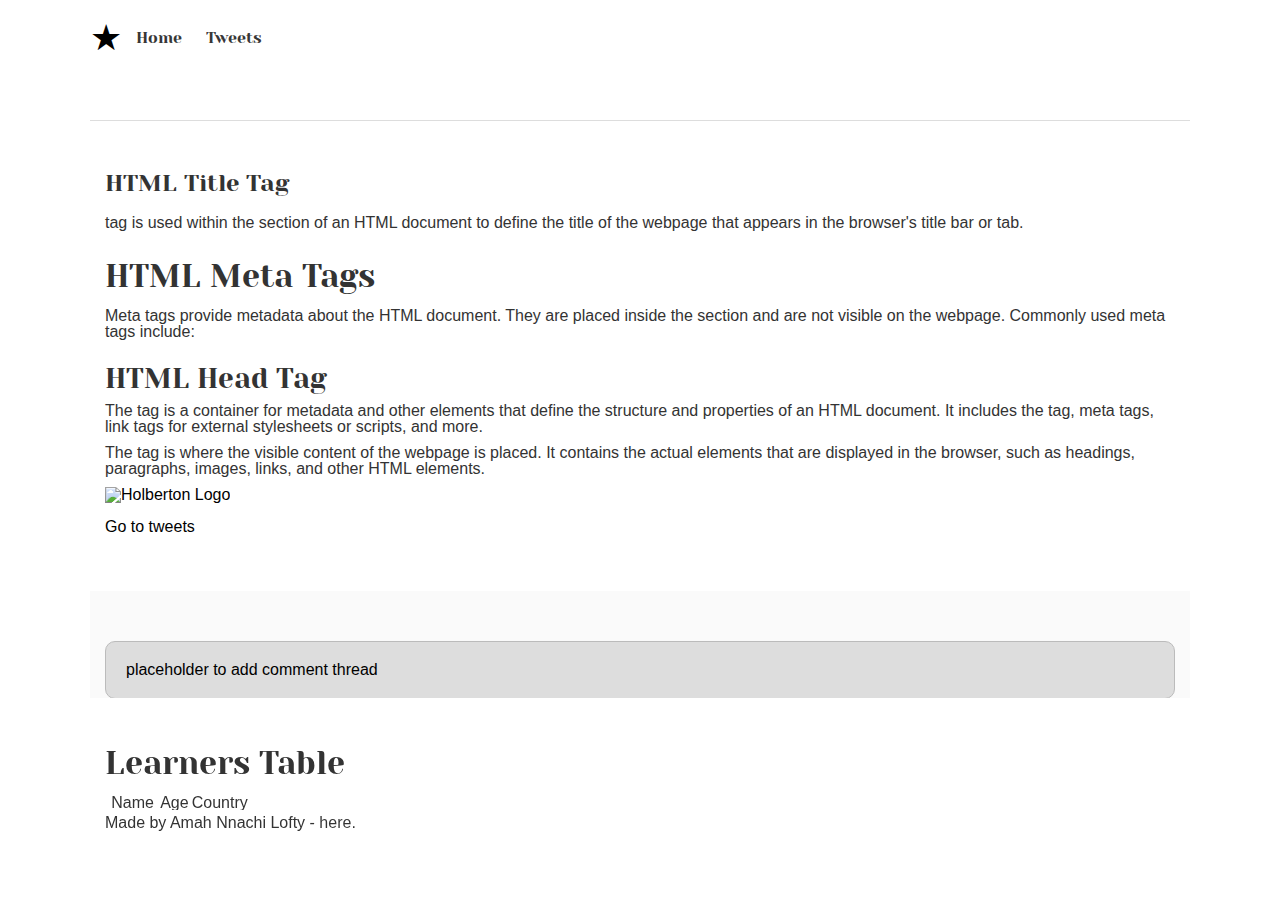
==== css_basic/index.html @ 29f355e4 "Add: index html file" ====
<!DOCTYPE html>
<html lang="en">
<head>
  <meta charset="UTF-8">
  <meta name="viewport" content="width=device-width, initial-scale=1.0">
  <title>My first web page: 0.Structure</title>
  <link href="base.css" rel="stylesheet">
  <link href="styles.css" rel="stylesheet">
</head>
<body class="works_on_smartphone">
    <header>
        <nav>
          <ul>
            <li class="logo"><span>&#x2605;</span></li>
            <li><a href="index.html">Home</a></li>
            <li><a href="tweets.html">Tweets</a></li>
          </ul>
        </nav>
      </header>
   
    <main>
        <article>
      <h1>HTML Title Tag</h1>
  <p> tag is used within the section of an HTML document to define the title of the webpage that appears in the browser's title bar or tab.</p>
  
  <h2>HTML Meta Tags</h2>
  <p>Meta tags provide metadata about the HTML document. They are placed inside the section and are not visible on the webpage. Commonly used meta tags include:</p>
  
  <h3>HTML Head Tag</h3>
  <p>The tag is a container for metadata and other elements that define the structure and properties of an HTML document. It includes the tag, meta tags, link tags for external stylesheets or scripts, and more.</p>
  
  <p>The tag is where the visible content of the webpage is placed. It contains the actual elements that are displayed in the browser, such as headings, paragraphs, images, links, and other HTML elements.</p>
  
  <a href="https://holbertonschool.com">
    <img src="https://www.holbertonschool.com/holberton-logo.png" alt="Holberton Logo">
  </a>
  <br>
  <br>
  
  <a href="tweets.html">Go to tweets</a>
</article>
</main>

<aside>
    <p>placeholder to add comment thread</p>
</aside>

<article>
    <h2>Learners Table</h2>
    <table>
      <thead>
        <tr>
          <th>Name</th>
          <th>Age</th>
          <th>Country</th>
        </tr>
      </thead>
      <tbody>
        <tr>
          <td>John</td>
          <td>25</td>
          <td>USA</td>
        </tr>
        <tr>
          <td>Emily</td>
          <td>28</td>
          <td>Canada</td>
        </tr>
        <tr>
          <td>Michael</td>
          <td>32</td>
          <td>Australia</td>
        </tr>
        <tr>
          <td>Sophia</td>
          <td>21</td>
          <td>UK</td>
        </tr>
      </tbody>
    </table>
  </article>
</main>

  <footer>
    <p>Made by <span>Amah Nnachi Lofty</span> - <a href="https://www.holbertonschool.com" target="_blank">here</a>.</p>
  </footer>

</body>
</html>
---- css_basic/base.css ----
/* Importing webfonts */
/* (If you're learning CSS, you should disregard that) */

@import url(https://fonts.googleapis.com/css?family=Yeseva+One);
@import url(https://fonts.googleapis.com/css?family=Josefin+Sans:400,700,700italic,400italic);


/* CSS reset rules */

html, body {
	height: 100%;
	min-height: 100%;
}
html, body, div, span, applet, object, iframe,
h1, h2, h3, h4, h5, h6, p, blockquote, pre,
a, abbr, acronym, address, big, cite, code,
del, dfn, img, ins, kbd, q, s, samp,
small, strike, sub, sup, tt, var,
b, u, i, center,
dl, dt, dd,
fieldset, form, label, legend,
table, caption, tbody, tfoot, thead, tr, th, td,
article, aside, canvas, details, embed, 
figure, figcaption, footer, header, hgroup, 
menu, nav, output, ruby, section, summary,
time, mark, audio, video {
	margin: 0;
	padding: 0;
	border: 0;
	font-size: 100%;
	font: inherit;
	vertical-align: baseline;
}
/* HTML5 display-role reset for older browsers */
article, aside, details, figcaption, figure, 
footer, header, hgroup, menu, nav, section {
	display: block;
}
body {
	line-height: 1;
}
blockquote, q {
	quotes: none;
}
blockquote:before, blockquote:after,
q:before, q:after {
	content: '';
	content: none;
}
table {
	border-collapse: collapse;
	border-spacing: 0;
}


/* Fonts and colors */

body {
	font-family: 'Josefin Sans', serif;
	color: rgba(0, 0, 0, 0.8);
}
h1, h2, h3, h4, h5, h6, header {
	font-family: 'Yeseva One', sans-serif;
}
article {
}
header {
	border-bottom: 1px solid rgb(221,221,221);
	transition: border-bottom-color 1s ease;
}
header a {
	color: rgba(0, 0, 0, 0.8);
}
aside {
	background: #FAFAFA;
}
aside p {
	border: 1px solid #bbb;
	background: #ddd;
	color: black;
}
footer a {
	color: rgba(0, 0, 0, 0.8);
}
a {
	color: #F80002;
}


/* Positioning and margins */

@media (min-width: 1100px) {
	body {
		width: 1100px;
		margin: 0 auto;
	}
}

article {
	padding: 50px 15px;
}
article > *:first-child {
	margin-top: 0;
}
aside {
	padding: 50px 15px;
}
header .right {
	float: right;
	margin: 0 10px 15px;
}


/* Header */
header {
	padding: 20px 0;
	height: 80px;
}
header ul {
	list-style: none;
	margin: 0;
	padding: 0;
}
header li {
	display: inline;
	vertical-align:middle;
}
header li:first-child {
	margin: 0;
}
header li a {
	margin: 0 10px;
}
header li.logo {
	font-size: 36px;
}
header a {
	text-decoration: none;
}


/* Aside */

aside p {
	border-radius: 10px;
	padding: 20px 20px;
}


/* Footer */

footer {
	padding: 5px 15px;
	height: 80px;
}


/* Text styles and margins */

p {
	margin-bottom: 15px;
}
h1 {
	font-size: 36px;
	margin: 40px 0 20px;
}
h2 {
	font-size: 32px;
	margin: 30px 0 15px;
}
h3 {
	font-size: 28px;
	margin: 25px 0 10px;
}
h4 {
	font-size: 20px;
	font-weight: bold;
	margin: 20px 0 10px;
}
h5 {
	font-size: 18px;
	font-weight: bold;
	margin: 15px 0 10px;
}
h6 {
	font-weight: bold;
	margin: 5px 0;
}

@media (max-width: 800px) {
  body.works_on_smartphone {
  	display: block;
  }
  body.works_on_smartphone main {
  	display: block;
  }
  header .right {
  	float: none;
  }
}
---- css_basic/styles.css ----
/* display: flex property to <body> and <main> */
body, main {
    display: flex;
  }

  /* flex-direction: column property to <body> */
  body {
    display: flex;
    flex-direction: column;
    font-family: sans-serif;
    font-size: 16px;
    color: #333;
    background-color: #fff;
  }

  /* flex-direction: row property to <main> */
  main {
    display: flex;
    flex-direction: row;
    flex: auto;
  }

  /*styles for the h1, p, a and logo elements*/
  h1 {
    font-size: 24px;
    margin-top: 0;
  }
  
  p {
    margin-bottom: 10px;
  }
  
  a {
    color: #000;
    text-decoration: none;
  }
  
  a:hover {
    color: #000;
    text-decoration: underline;
  }
  
  .logo {
    font-size: 40px;
    color: #000;
    background-color: #fff;
    border-radius: 50%;
  }
  
  /*content (article) takes ⅔ of the width of the page*/
  article {
    flex: 2;
    overflow-y: auto;
  }

  /*content (aside) takes ⅔ of the width of the page*/
  aside {
    flex: 1;
    overflow-y: auto;
  }
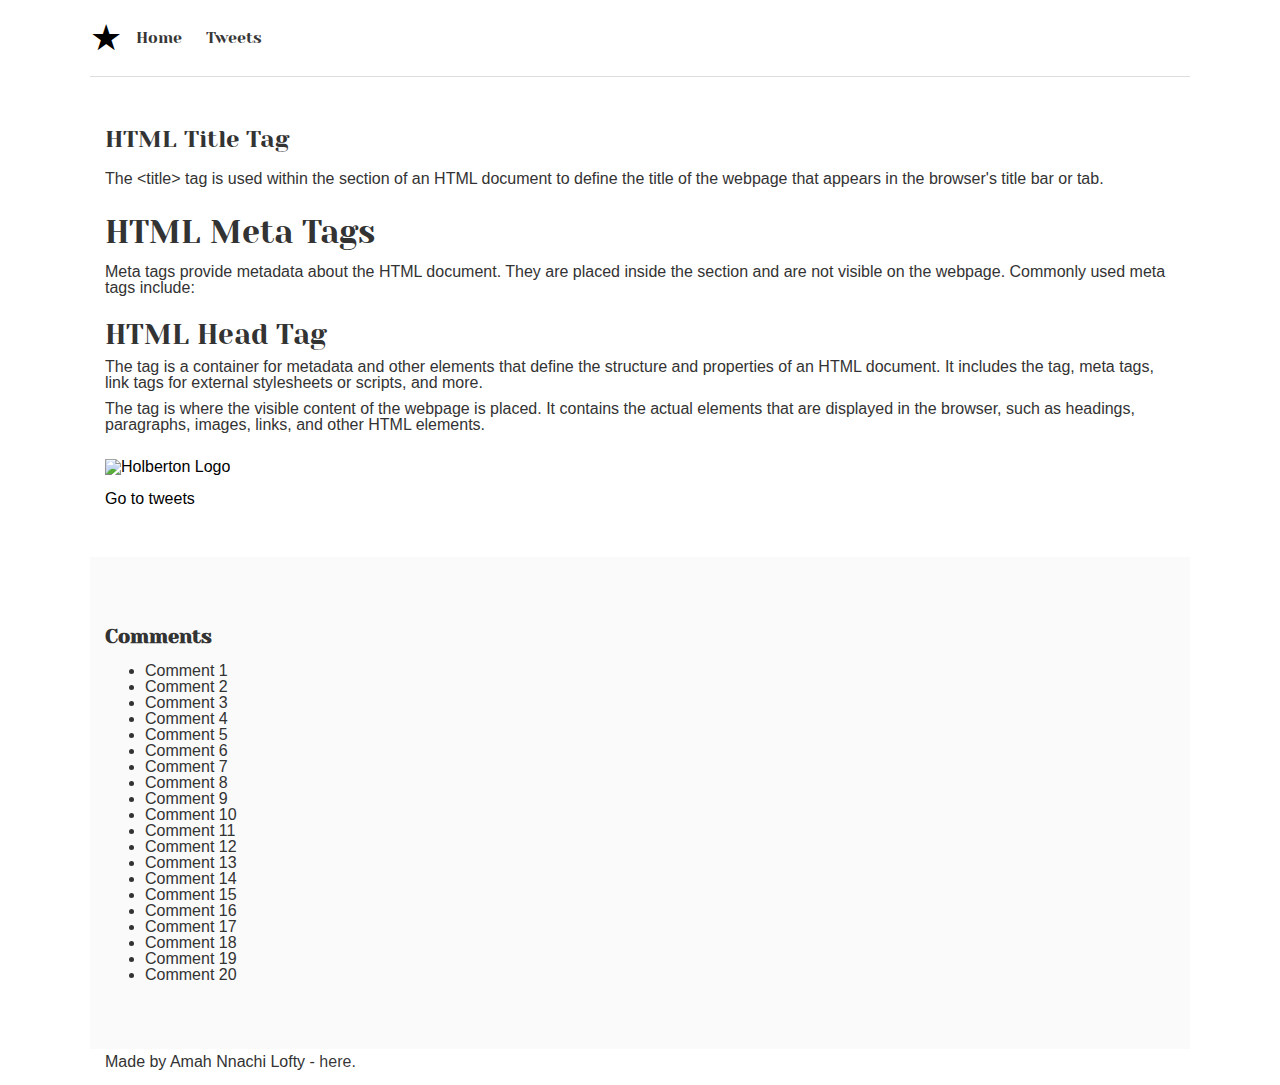
==== commit f883b259: "Add: index html file" ====
--- a/css_basic/index.html
+++ b/css_basic/index.html
@@ -3,83 +3,72 @@
 <head>
   <meta charset="UTF-8">
   <meta name="viewport" content="width=device-width, initial-scale=1.0">
-  <title>My first web page: 0.Structure</title>
+  <title>My first web page: css basic</title>
   <link href="base.css" rel="stylesheet">
   <link href="styles.css" rel="stylesheet">
 </head>
 <body class="works_on_smartphone">
-    <header>
-        <nav>
+  <header>
+    <nav>
+      <ul>
+        <li class="logo"><span>&#x2605;</span></li>
+        <li><a href="index.html">Home</a></li>
+        <li><a href="tweets.html">Tweets</a></li>
+      </ul>
+    </nav>
+  </header>
+  <main>
+    <div class="row">
+      <article>
+        <h1>HTML Title Tag</h1>
+        <p>The &lt;title&gt; tag is used within the section of an HTML document to define the title of the webpage that appears in the browser's title bar or tab.</p>
+
+        <h2>HTML Meta Tags</h2>
+        <p>Meta tags provide metadata about the HTML document. They are placed inside the section and are not visible on the webpage. Commonly used meta tags include:</p>
+
+        <h3>HTML Head Tag</h3>
+        <p>The tag is a container for metadata and other elements that define the structure and properties of an HTML document. It includes the tag, meta tags, link tags for external stylesheets or scripts, and more.</p>
+
+        <p>The tag is where the visible content of the webpage is placed. It contains the actual elements that are displayed in the browser, such as headings, paragraphs, images, links, and other HTML elements.</p>
+
+        <br>
+        <a href="https://holbertonschool.com">
+          <img src="https://www.holbertonschool.com/holberton-logo.png" alt="Holberton Logo">
+        </a>
+        <br>
+        <br>
+        <a href="tweets.html">Go to tweets</a>
+      </article>      
+      
+      <aside>
+        <div class="comment-thread">
+          <h4>Comments</h4>
           <ul>
-            <li class="logo"><span>&#x2605;</span></li>
-            <li><a href="index.html">Home</a></li>
-            <li><a href="tweets.html">Tweets</a></li>
+            <li>Comment 1</li>
+            <li>Comment 2</li>
+            <li>Comment 3</li>
+            <li>Comment 4</li>
+            <li>Comment 5</li>
+            <li>Comment 6</li>
+            <li>Comment 7</li>
+            <li>Comment 8</li>
+            <li>Comment 9</li>
+            <li>Comment 10</li>
+            <li>Comment 11</li>
+            <li>Comment 12</li>
+            <li>Comment 13</li>
+            <li>Comment 14</li>
+            <li>Comment 15</li>
+            <li>Comment 16</li>
+            <li>Comment 17</li>
+            <li>Comment 18</li>
+            <li>Comment 19</li>
+            <li>Comment 20</li>
           </ul>
-        </nav>
-      </header>
-   
-    <main>
-        <article>
-      <h1>HTML Title Tag</h1>
-  <p> tag is used within the section of an HTML document to define the title of the webpage that appears in the browser's title bar or tab.</p>
-  
-  <h2>HTML Meta Tags</h2>
-  <p>Meta tags provide metadata about the HTML document. They are placed inside the section and are not visible on the webpage. Commonly used meta tags include:</p>
-  
-  <h3>HTML Head Tag</h3>
-  <p>The tag is a container for metadata and other elements that define the structure and properties of an HTML document. It includes the tag, meta tags, link tags for external stylesheets or scripts, and more.</p>
-  
-  <p>The tag is where the visible content of the webpage is placed. It contains the actual elements that are displayed in the browser, such as headings, paragraphs, images, links, and other HTML elements.</p>
-  
-  <a href="https://holbertonschool.com">
-    <img src="https://www.holbertonschool.com/holberton-logo.png" alt="Holberton Logo">
-  </a>
-  <br>
-  <br>
-  
-  <a href="tweets.html">Go to tweets</a>
-</article>
-</main>
-
-<aside>
-    <p>placeholder to add comment thread</p>
-</aside>
-
-<article>
-    <h2>Learners Table</h2>
-    <table>
-      <thead>
-        <tr>
-          <th>Name</th>
-          <th>Age</th>
-          <th>Country</th>
-        </tr>
-      </thead>
-      <tbody>
-        <tr>
-          <td>John</td>
-          <td>25</td>
-          <td>USA</td>
-        </tr>
-        <tr>
-          <td>Emily</td>
-          <td>28</td>
-          <td>Canada</td>
-        </tr>
-        <tr>
-          <td>Michael</td>
-          <td>32</td>
-          <td>Australia</td>
-        </tr>
-        <tr>
-          <td>Sophia</td>
-          <td>21</td>
-          <td>UK</td>
-        </tr>
-      </tbody>
-    </table>
-  </article>
-</main>
+        </div>
+      </aside>
+    </div>
+  </main>
 
   <footer>
     <p>Made by <span>Amah Nnachi Lofty</span> - <a href="https://www.holbertonschool.com" target="_blank">here</a>.</p>
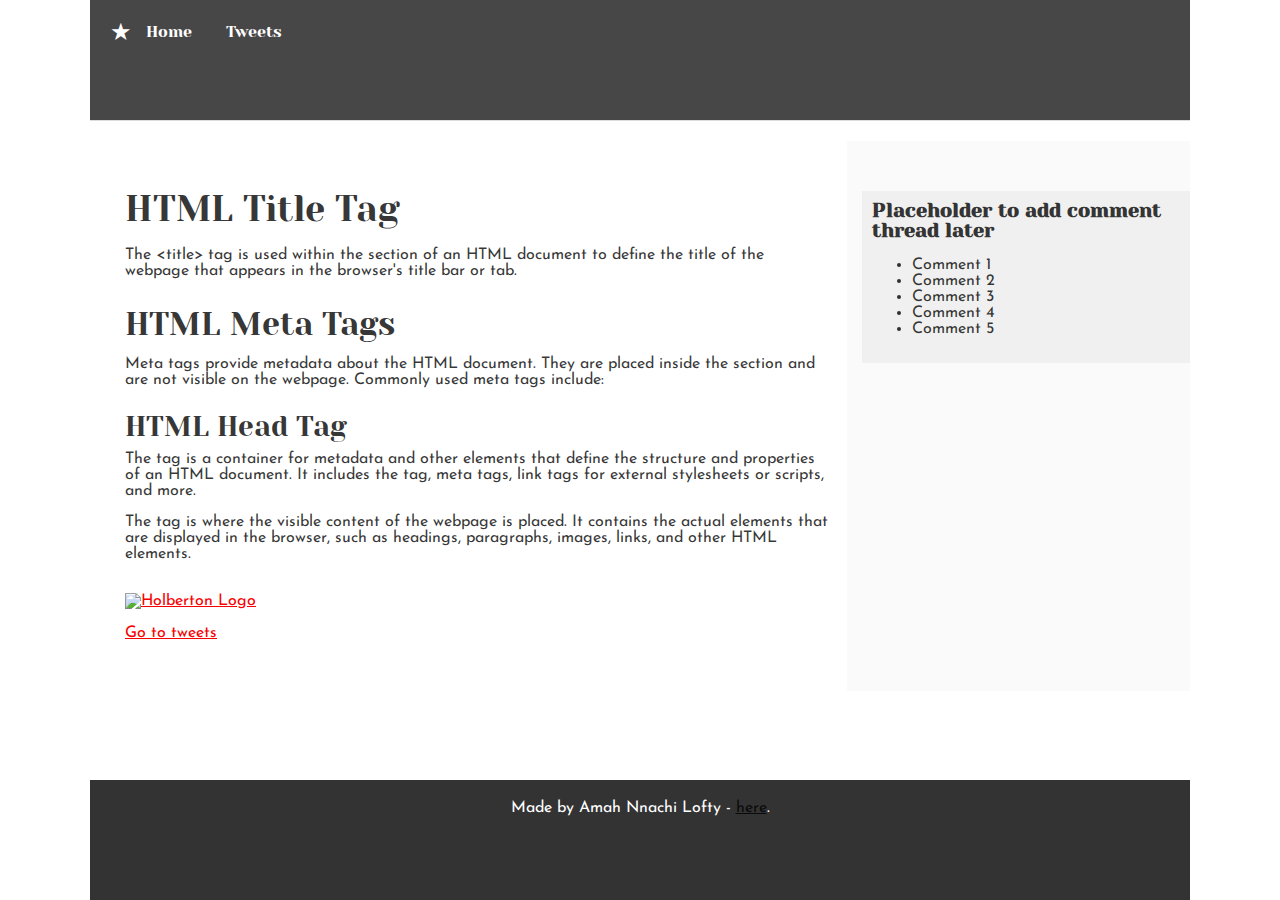
==== commit a036afd3: "Add: index html file" ====
--- a/css_basic/index.html
+++ b/css_basic/index.html
@@ -42,28 +42,14 @@
       
       <aside>
         <div class="comment-thread">
-          <h4>Comments</h4>
+          <h4>Placeholder to add comment thread later</h4>
           <ul>
             <li>Comment 1</li>
             <li>Comment 2</li>
             <li>Comment 3</li>
             <li>Comment 4</li>
             <li>Comment 5</li>
-            <li>Comment 6</li>
-            <li>Comment 7</li>
-            <li>Comment 8</li>
-            <li>Comment 9</li>
-            <li>Comment 10</li>
-            <li>Comment 11</li>
-            <li>Comment 12</li>
-            <li>Comment 13</li>
-            <li>Comment 14</li>
-            <li>Comment 15</li>
-            <li>Comment 16</li>
-            <li>Comment 17</li>
-            <li>Comment 18</li>
-            <li>Comment 19</li>
-            <li>Comment 20</li>
+            
           </ul>
         </div>
       </aside>
--- a/css_basic/styles.css
+++ b/css_basic/styles.css
@@ -1,60 +1,82 @@
-/* display: flex property to <body> and <main> */
-body, main {
-    display: flex;
-  }
+body {
+  display: flex;
+  flex-direction: column;
+  background-repeat: repeat;
+  background-size: cover;
+  
+}
 
-  /* flex-direction: column property to <body> */
-  body {
-    display: flex;
-    flex-direction: column;
-    font-family: sans-serif;
-    font-size: 16px;
-    color: #333;
-    background-color: #fff;
-  }
+main {
+  display: flex;
+  flex-direction: column;
+  background-repeat: repeat;
+  background:url('https://source.unsplash.com/zIyOsbZi58w');
+  background-position: center;
+  background-repeat: no-repeat;
+  background-origin: content-box;
+}
 
-  /* flex-direction: row property to <main> */
-  main {
-    display: flex;
-    flex-direction: row;
-    flex: auto;
-  }
+header {
+  background-color: #484747;
+  color: #fff;
+  padding: 20px;
+}
 
-  /*styles for the h1, p, a and logo elements*/
-  h1 {
-    font-size: 24px;
-    margin-top: 0;
-  }
-  
-  p {
-    margin-bottom: 10px;
-  }
-  
-  a {
-    color: #000;
-    text-decoration: none;
-  }
-  
-  a:hover {
-    color: #000;
-    text-decoration: underline;
-  }
-  
-  .logo {
-    font-size: 40px;
-    color: #000;
-    background-color: #fff;
-    border-radius: 50%;
-  }
-  
-  /*content (article) takes ⅔ of the width of the page*/
-  article {
-    flex: 2;
-    overflow-y: auto;
-  }
+nav ul {
+  list-style-type: none;
+  padding: 0;
+  margin: 0;
+}
 
-  /*content (aside) takes ⅔ of the width of the page*/
-  aside {
-    flex: 1;
-    overflow-y: auto;
-  }+nav ul li {
+  display: inline;
+  margin-right: 10px;
+}
+
+nav ul li a {
+  color: #fff;
+  text-decoration: none;
+}
+
+nav ul li.logo {
+  font-size: 24px;
+}
+
+main {
+  flex: 1;
+  padding: 20px;
+  display: flex;
+  overflow-x: auto;
+}
+
+.row {
+  display: flex;
+}
+
+article, aside {
+  flex: 0 0 auto;
+  width: 66.66%;
+  overflow-y: auto;
+}
+
+aside {
+  flex: 0 0 auto;
+  width: 33.33%;
+  overflow-y: auto;
+}
+
+.comment-thread {
+  background-color: #f0f0f0;
+  padding: 10px;
+}
+
+.comment-thread h4 {
+  margin-top: 0;
+}
+
+footer {
+  background-color: #333;
+  color: #fff;
+  padding: 20px;
+  text-align: center;
+}
